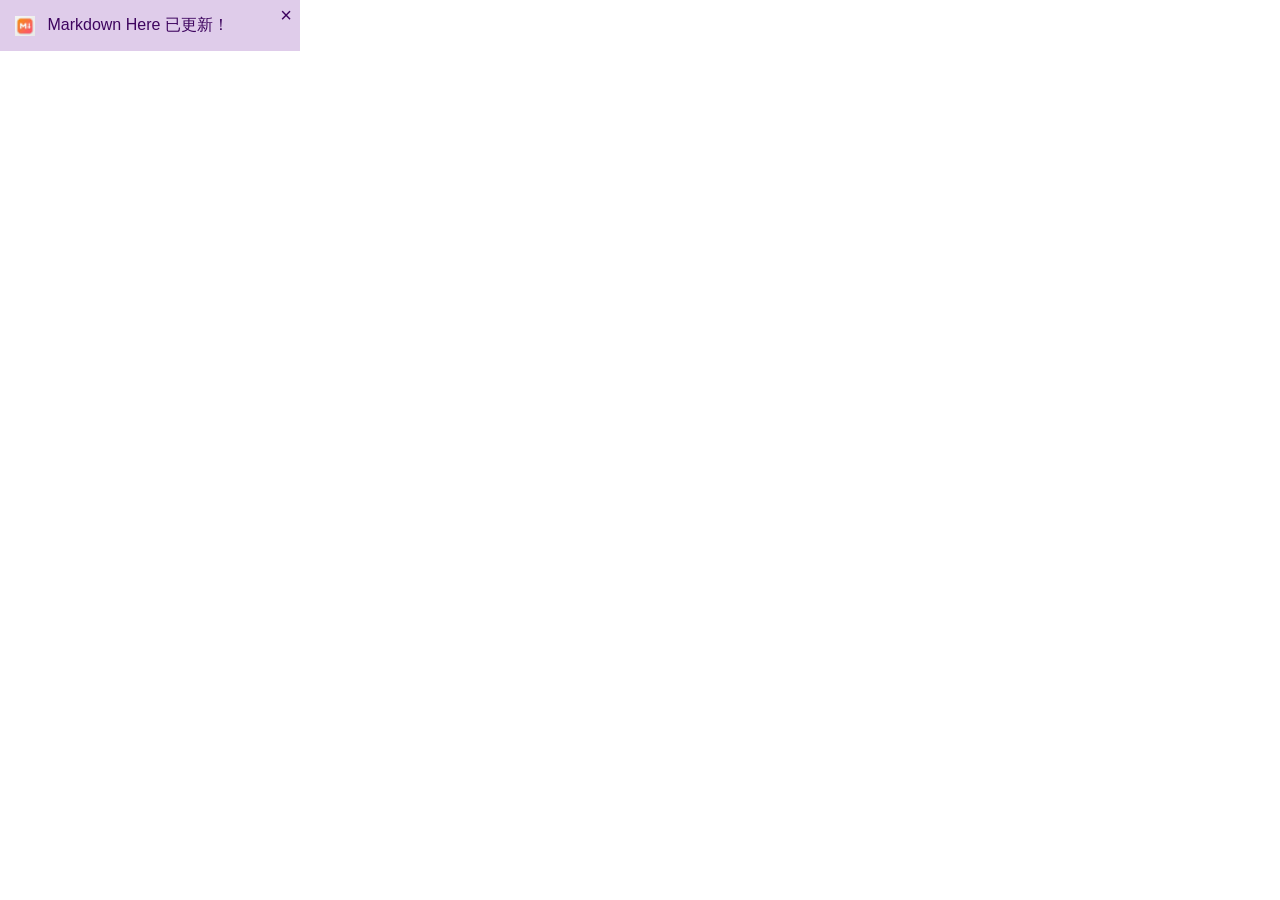
==== src/chrome/upgrade-notification-popup.html @ b110f17c "update 0326 v1" ====
<!DOCTYPE html>
<html>
<head>
  <meta charset="utf-8">
  <style>
    body {
      margin: 0;
      padding: 0;
      width: 300px;
      font-family: Tahoma, Helvetica, arial, freesans, clean, sans-serif;
      font-size: 16px;
      color: #3E055F;
    }

    #upgrade-notification-content {
      background-color: #DFCCEA;
      padding: 15px;
      position: relative;
    }

    #upgrade-notification-link {
      display: block;
      color: #3E055F;
      text-decoration: none;
      padding-right: 20px; /* Make room for close button */
    }

    #upgrade-notification-link:hover {
      cursor: pointer;
    }

    #upgrade-notification-close {
      position: absolute;
      top: 5px;
      right: 8px;
      font-size: 20px;
      line-height: 20px;
      text-decoration: none;
      color: #3E055F;
    }

    #upgrade-notification-close:hover {
      cursor: pointer;
      font-weight: bold;
    }

    #upgrade-notification-logo {
      vertical-align: middle;
      margin-right: 8px;
      width: 20px;
      height: 20px;
    }

    #upgrade-notification-link:hover #upgrade-notification-text {
      text-decoration: underline;
    }
  </style>
</head>
<body>
  <div id="upgrade-notification-content">
    <a id="upgrade-notification-link" href="#">
      <img id="upgrade-notification-logo" src="../common/images/icon16.png"/>
      <span id="upgrade-notification-text">Markdown Here 已更新！</span>
    </a>
    <a id="upgrade-notification-close" href="#" title="关闭">×</a>
  </div>
  <script src="../common/utils.js"></script>
  <script src="../common/options-store.js"></script>
  <script src="upgrade-notification-popup.js"></script>
</body>
</html>
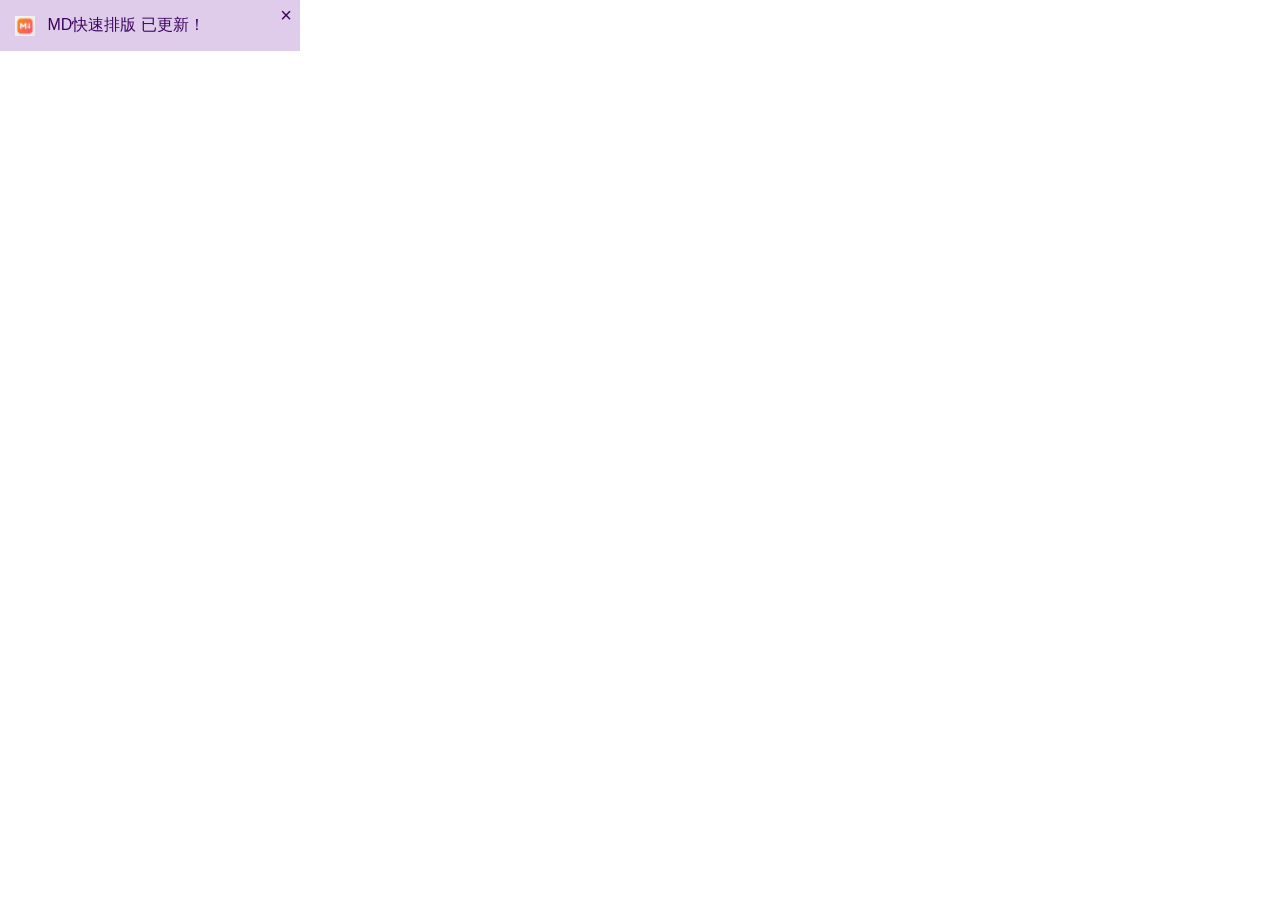
==== commit c627584d: "重构" ====
--- a/src/chrome/upgrade-notification-popup.html
+++ b/src/chrome/upgrade-notification-popup.html
@@ -60,7 +60,7 @@
   <div id="upgrade-notification-content">
     <a id="upgrade-notification-link" href="#">
       <img id="upgrade-notification-logo" src="../common/images/icon16.png"/>
-      <span id="upgrade-notification-text">Markdown Here 已更新！</span>
+      <span id="upgrade-notification-text">MD快速排版 已更新！</span>
     </a>
     <a id="upgrade-notification-close" href="#" title="关闭">×</a>
   </div>
